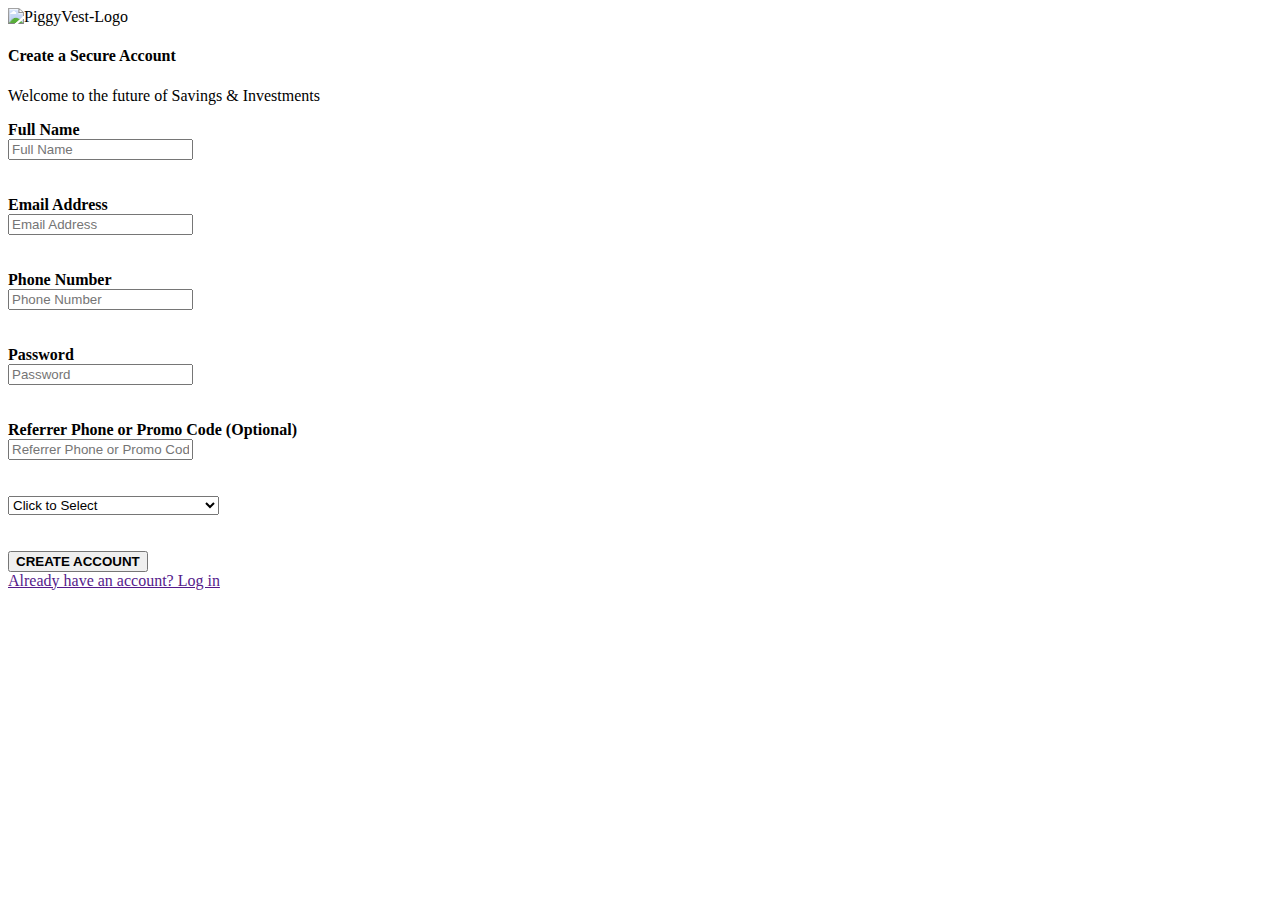
==== index.html @ 27f66dea "Add files via upload" ====
<!DOCTYPE html>
<html>
<head>
	<link rel="stylesheet" type="text/css" href="./style.css">
	<title>
		PiggyVest | Dashboard
	</title>
</head>
<body>
	<div class="elements">
	<div class="logo">
		<img src="./piggyVest-logo.svg" alt="PiggyVest-Logo">
	</div>
    <div class = main>
		<div class = form>
			<h4>Create a Secure Account</h4>
			<p>Welcome to the future of Savings & Investments</p>
			<form>
				<b>Full Name</b><br>
		        <input type="text" name="email" placeholder="Full Name"><br><br><br>
		        <b>Email Address</b><br>
		        <input type="text" name="email" placeholder="Email Address"><br><br><br>
		        <b>Phone Number</b><br>
		        <input type="text" name="phonenumber" placeholder="Phone Number"><br><br><br>
		        <b>Password</b><br>
		        <input type="text" name="password" placeholder="Password"><br><br><br>
		        <b>Referrer Phone or Promo Code (Optional)</b><br>
		        <input type="text" name="ref_code" placeholder="Referrer Phone or Promo Code"><br><br><br>
		        <select>
		        	<option value= "null" >Click to Select </option>
		        	<option value="facebook">Facebook</option>
                    <option value="twitter">Twitter</option>
                    <option value="ig">Instagram</option>
                    <option value="refer">Friend/Family/Coworker Referal</option>
		        	
		        </select><br><br><br>

		        <button><strong>CREATE ACCOUNT</strong></button>
			</form>
		
         </div>
         

    </div>

    
				<a id="link" href="">Already have an account? Log in</a>
		 
	</div>	 
</body>
</html>
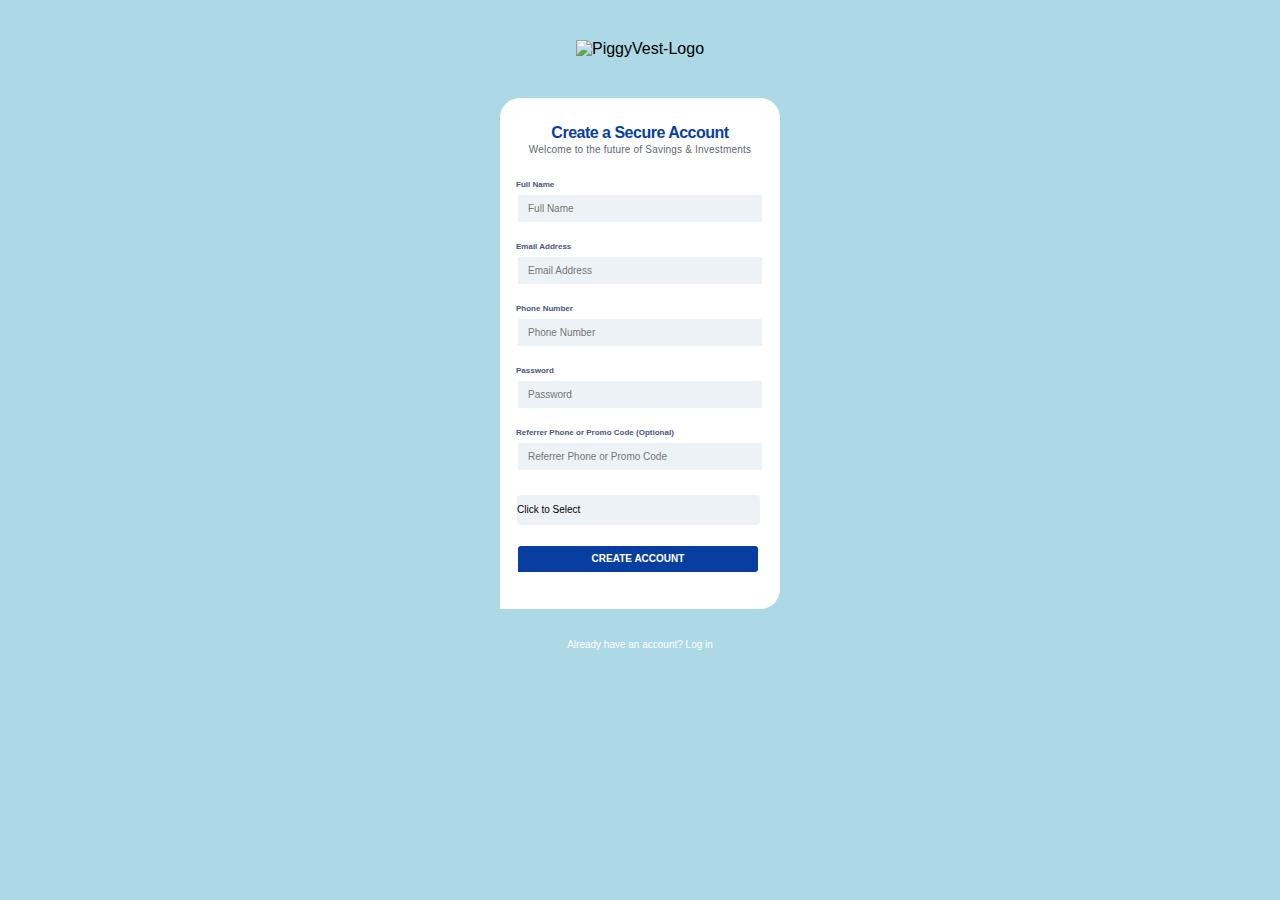
==== commit 81ba0a08: "Update index.html" ====
--- a/index.html
+++ b/index.html
@@ -7,10 +7,11 @@
 	</title>
 </head>
 <body>
+	
+	<div class="logo">
+		<img src="https://res.cloudinary.com/cloudwojay/image/upload/v1586533669/piggyvest-logo_vxx43m_euh53x.png" alt="PiggyVest-Logo">
+	</div>
 	<div class="elements">
-	<div class="logo">
-		<img src="./piggyVest-logo.svg" alt="PiggyVest-Logo">
-	</div>
     <div class = main>
 		<div class = form>
 			<h4>Create a Secure Account</h4>
@@ -43,9 +44,11 @@
 
     </div>
 
-    
+    </div>
 				<a id="link" href="">Already have an account? Log in</a>
 		 
-	</div>	 
+		 
+
+	
 </body>
-</html>+</html>
--- a/style.css
+++ b/style.css
@@ -0,0 +1,127 @@
+body{
+	background-color:#ADD8E6;
+	font-family: sans-serif;
+	
+	 
+
+}
+/*This is the main container, housing every single element: The logo, the form, and the link below the form*/
+.elements{
+	display: flex;
+    justify-content: center;
+	
+	
+	
+}
+
+.logo{
+	margin: 40px;
+	display: flex;
+    justify-content: center;
+	
+
+}
+/*The text at the top of the form*/
+h4{
+	text-align: center;
+	font-family: sans-serif;
+	padding-bottom: none;
+	margin-bottom: none;
+	color: rgb(8,62,160);
+	letter-spacing: -0.5px;
+}
+
+p{
+	text-align: center;
+	font-size: 10px;
+	line-height: 0px;
+	margin-top: -14px;
+	letter-spacing: 0.2px;
+	color: rgb(93,102,115);
+	
+	
+}
+/*This container houses the components of the form area: the header text, the paragraph and the form itself.*/
+.main{
+	background-color: white;
+	width: 280px;
+	padding-top: 5px;
+	padding-bottom: 5px;
+	border-radius: 20px;
+	border-bottom-left-radius: 0%;
+	margin-bottom: 30px;
+	
+
+
+
+
+}
+
+
+form{
+	font-size: 8px;
+	margin-top: 30px;
+	margin-bottom: 30px;
+	text-align: left;
+	
+	color: rgb(74,85,127);
+	padding-left: 16px;
+
+
+}
+/* This right here is the styling of the input boxes in the form*/
+input{
+	background-color: rgb(237,242,247);
+	width: 240px;
+	height: 25px;
+	font-size: 10px;
+	margin-top: 4px;
+	border-radius: 3px;
+	border-style: solid;
+	
+	border-color:white;
+	text-indent: 8px;
+
+}
+
+
+/*This is the selection box at the bottom of the form*/
+select{
+	background-color: rgb(237,242,247);
+	width: 245px;
+	height: 32px;
+	font-size: 10px;
+	margin-top: 4px;
+	border-radius: 5px;
+	border-style: solid;
+	appearance: none;
+	  
+	border-color:white;
+
+}
+
+/*This is the submission botton*/
+button{
+	position: left;
+	background-color: rgb(8,62,160);
+	color:#ffffff;
+	font-size: 10px;
+	height: 30px;
+	border-color:rgb(8,62,160));
+	border-radius: 5px;
+	width: 244px;
+	border-bottom-left-radius: 0%;
+	border-style: solid;
+	border-color:white;
+}
+/*The link at the bottom of page*/
+#link{
+	font-size: 10px;
+	text-align: center;
+	
+	color:white;
+	text-decoration:none;
+	padding-top: 0px;
+	display: flex;
+    justify-content: center;
+}
